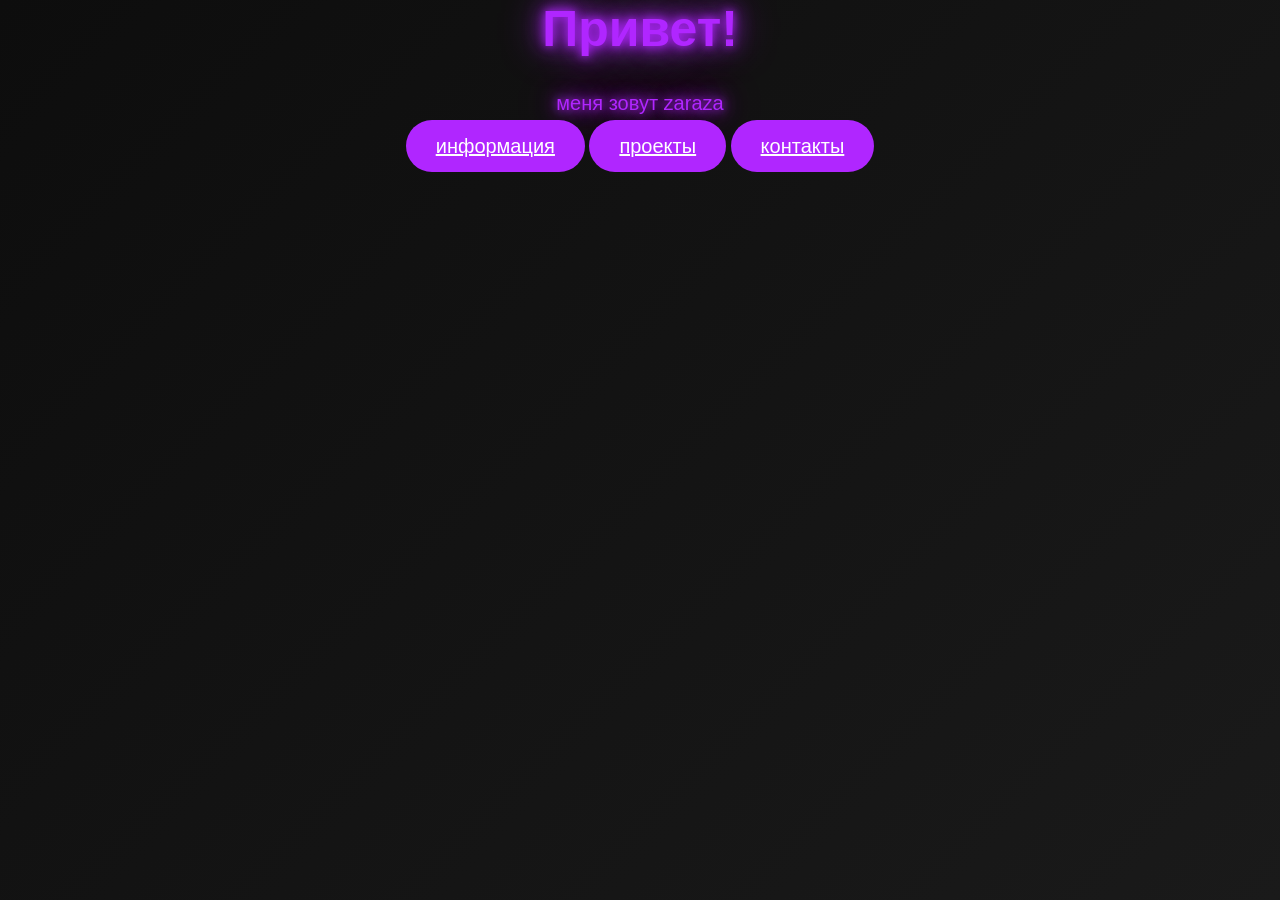
==== index.html @ 6b83aabd "Add files via upload" ====
<DOCTYPE html>
<html lang="ru">
<head>
    <meta name="viewport"
    content="width=device-width,
    initial-scale=1.0">
    <meta charset="UTF-8">
    <meta name="viewport"
content="width=device-width,
initial-scale=1.0">
<title>VOID</title>
<link rel="stylesheet" href="style.css">
</head>
<body>
    <h1>Привет!</h1>
    <p>меня зовут zaraza</p>
    <div class="buttons">
        <a href="about.html">информация</a>
        <a href="projects.html">проекты</a>
        <a href="contact.html">контакты</a>
    </div>
   
<script src="script.js"></script>
</body>
</html>
---- style.css ----
body {
    margin: 0;
    background: linear-gradient(135deg, #0d0d0d, #1a1a1a);
    color:white; ;
    font-family: poppins, sans-serif;
    text-align: center;
    background-size: cover;
    background-position: center;
    background-repeat: no-repeat;
}

h1 {
    color: #b026ff;
    font-size: 50px;
    text-shadow:
    0px 0px 10px #b026ff,
    0px 0px 20px #b026ff,
    0px 0px 40px #b026ff;
}

a {
    background: #b026ff;
    color: white;
    border: none;
    padding: 15px 30px;
    font-size: 20px;
    border-radius: 50px;
    cursor: pointer;
    transition: 0.3s;
}
a:hover {
    transform: scale(1.08);
    box-shadow: 0px 0px 25px #b026ff;
}
p {
    color: #b026ff;
    font-size: 20px;
    text-shadow:
    0px 0px 10px #b026ff,
    0px 0px 20px #b026ff,
    0px 0px 40px #b026ff;
}
.back-button {
    position: fixed;
    top: 20px;
    left: 20px;
    width: 50px;
    height: 50px;
    font-size: 25px;
    border-radius: 50%;
    display: flex;
    align-items: center;
    justify-content: center;
}
button {
    background: #b026ff;
    color: white;
    border: none;
    padding: 15px 30px;
    font-size: 20px;
    border-radius: 50px;
    cursor: pointer;
    transition: 0.3s;
}
button:hover {
    transform: scale(1.08);
    box-shadow: 0px 0px 25px #b026ff;
}
@media (max-width: 768px) {
    .buttons {
    flex-direction: column;
    align-items: center;
}
a {
    width: 200px;
    text-align: center;
    }
}
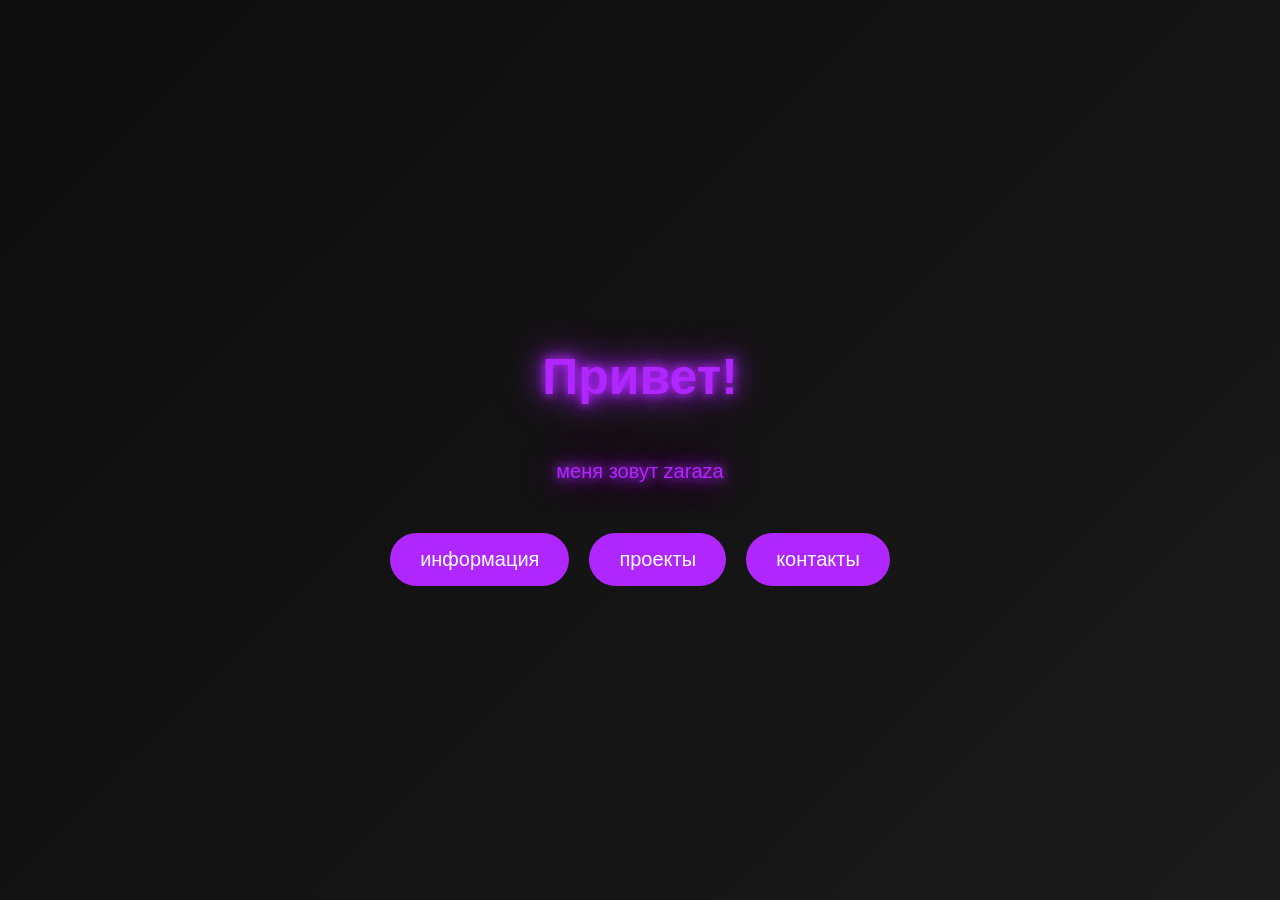
==== commit 6dc6e34e: "Add files via upload" ====
--- a/index.html
+++ b/index.html
@@ -1,25 +1,32 @@
-<DOCTYPE html>
+<!DOCTYPE html>
 <html lang="ru">
 <head>
-    <meta name="viewport"
-    content="width=device-width,
-    initial-scale=1.0">
     <meta charset="UTF-8">
-    <meta name="viewport"
-content="width=device-width,
-initial-scale=1.0">
-<title>VOID</title>
-<link rel="stylesheet" href="style.css">
+    <meta name="viewport" content="width=device-width, initial-scale=1.0">
+
+    <title>VOID</title>
+
+    <link rel="stylesheet" href="style.css">
 </head>
+
 <body>
-    <h1>Привет!</h1>
-    <p>меня зовут zaraza</p>
-    <div class="buttons">
-        <a href="about.html">информация</a>
-        <a href="projects.html">проекты</a>
-        <a href="contact.html">контакты</a>
+
+    <div class="container">
+
+        <h1>Привет!</h1>
+
+        <p>меня зовут zaraza</p>
+
+        <div class="buttons">
+            <a href="about.html">информация</a>
+            <a href="projects.html">проекты</a>
+            <a href="contact.html">контакты</a>
+        </div>
+
     </div>
-   
-<script src="script.js"></script>
+
+
+    <script src="script.js"></script>
+
 </body>
 </html>
--- a/style.css
+++ b/style.css
@@ -1,78 +1,145 @@
 body {
     margin: 0;
+    min-height: 100vh;
+
     background: linear-gradient(135deg, #0d0d0d, #1a1a1a);
-    color:white; ;
-    font-family: poppins, sans-serif;
+
+    color: white;
+    font-family: Poppins, sans-serif;
     text-align: center;
-    background-size: cover;
-    background-position: center;
-    background-repeat: no-repeat;
+
+    display: flex;
+    justify-content: center;
+    align-items: center;
 }
+
+
+.container {
+    display: flex;
+    flex-direction: column;
+    align-items: center;
+}
+
 
 h1 {
     color: #b026ff;
     font-size: 50px;
+
     text-shadow:
     0px 0px 10px #b026ff,
     0px 0px 20px #b026ff,
     0px 0px 40px #b026ff;
 }
 
-a {
-    background: #b026ff;
-    color: white;
-    border: none;
-    padding: 15px 30px;
-    font-size: 20px;
-    border-radius: 50px;
-    cursor: pointer;
-    transition: 0.3s;
-}
-a:hover {
-    transform: scale(1.08);
-    box-shadow: 0px 0px 25px #b026ff;
-}
+
 p {
     color: #b026ff;
     font-size: 20px;
+
     text-shadow:
     0px 0px 10px #b026ff,
     0px 0px 20px #b026ff,
     0px 0px 40px #b026ff;
 }
+
+
+.buttons {
+    display: flex;
+    justify-content: center;
+    gap: 20px;
+
+    margin-top: 30px;
+}
+
+
+a {
+    background: #b026ff;
+    color: white;
+
+    padding: 15px 30px;
+
+    font-size: 20px;
+
+    border-radius: 50px;
+
+    text-decoration: none;
+
+    display: inline-block;
+
+    transition: 0.3s;
+}
+
+
+a:hover {
+    transform: scale(1.08);
+
+    box-shadow:
+    0px 0px 25px #b026ff;
+}
+
+
+button {
+    background: #b026ff;
+    color: white;
+
+    border: none;
+
+    padding: 15px 30px;
+
+    font-size: 20px;
+
+    border-radius: 50px;
+
+    cursor: pointer;
+
+    transition: 0.3s;
+}
+
+
+button:hover {
+    transform: scale(1.08);
+
+    box-shadow:
+    0px 0px 25px #b026ff;
+}
+
+
 .back-button {
+
     position: fixed;
+
     top: 20px;
     left: 20px;
+
     width: 50px;
     height: 50px;
+
     font-size: 25px;
+
     border-radius: 50%;
+
     display: flex;
+
     align-items: center;
     justify-content: center;
 }
-button {
-    background: #b026ff;
-    color: white;
-    border: none;
-    padding: 15px 30px;
-    font-size: 20px;
-    border-radius: 50px;
-    cursor: pointer;
-    transition: 0.3s;
-}
-button:hover {
-    transform: scale(1.08);
-    box-shadow: 0px 0px 25px #b026ff;
-}
+
+
 @media (max-width: 768px) {
+
     .buttons {
-    flex-direction: column;
-    align-items: center;
-}
-a {
-    width: 200px;
-    text-align: center;
+
+        flex-direction: column;
+
+        align-items: center;
+
     }
+
+
+    a {
+
+        width: 200px;
+
+    }
+
 }
